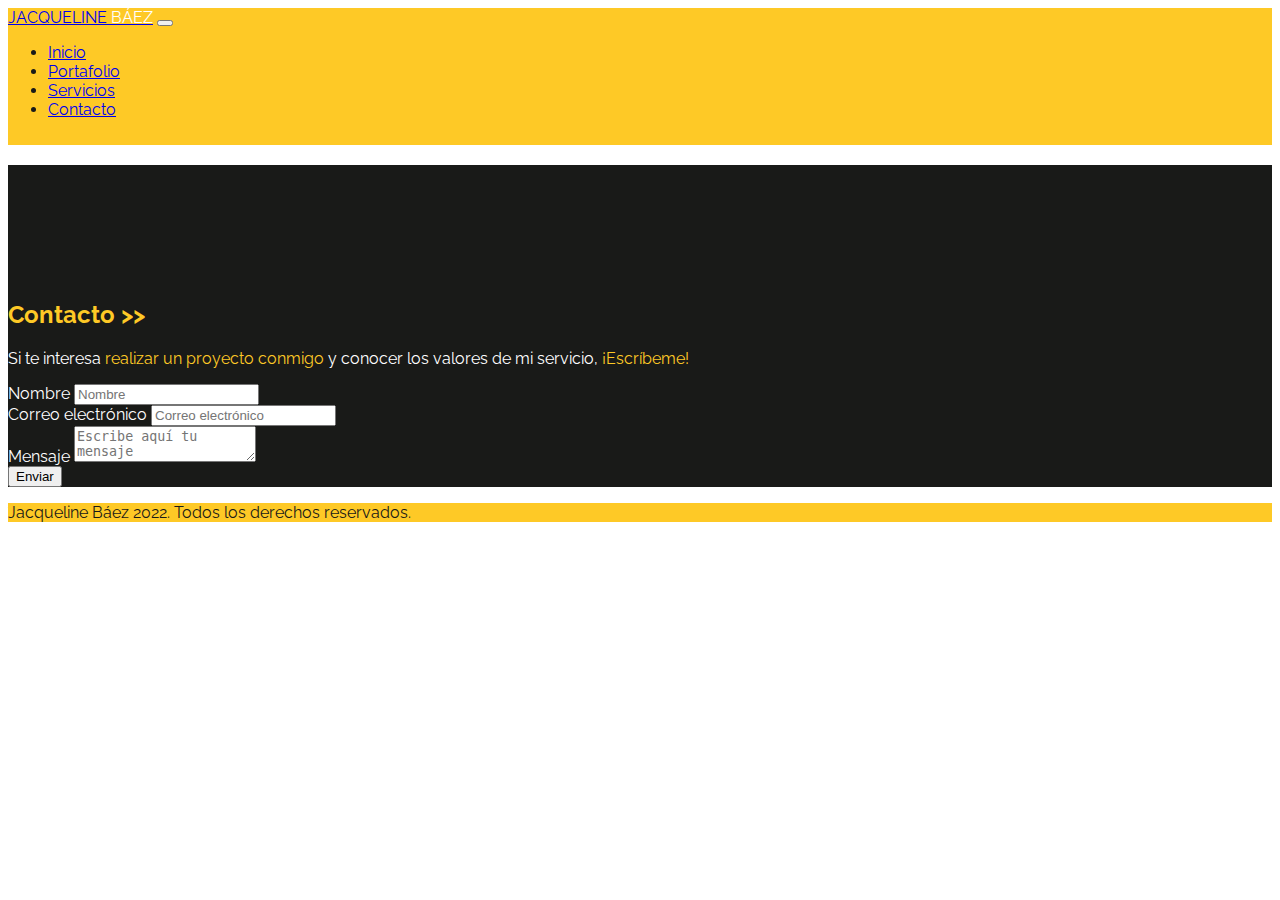
==== contacto.html @ a7ae3d73 "integración de portafolio en todos los nav" ====
<!DOCTYPE html>
<html lang="en">

<head>
    <meta charset="UTF-8">
    <meta http-equiv="X-UA-Compatible" content="IE=edge">
    <meta name="viewport" content="width=device-width, initial-scale=1.0">
    <link rel="preconnect" href="https://fonts.googleapis.com">
    <link rel="preconnect" href="https://fonts.gstatic.com" crossorigin>
    <link href="https://fonts.googleapis.com/css2?family=Raleway:wght@400;700&display=swap" rel="stylesheet">
    <link href="https://cdn.jsdelivr.net/npm/bootstrap@5.1.3/dist/css/bootstrap.min.css" rel="stylesheet"
        integrity="sha384-1BmE4kWBq78iYhFldvKuhfTAU6auU8tT94WrHftjDbrCEXSU1oBoqyl2QvZ6jIW3" crossorigin="anonymous">
    <title>Jacqueline Báez - Contacto</title>
    <link rel="icon" type="image/png" href="assets/img/favicon-jb-16x16.png">
    <link rel="stylesheet" href="https://cdnjs.cloudflare.com/ajax/libs/font-awesome/5.9.0/css/all.min.css"
        integrity="sha512-q3eWabyZPc1XTCmF+8/LuE1ozpg5xxn7iO89yfSOd5/oKvyqLngoNGsx8jq92Y8eXJ/IRxQbEC+FGSYxtk2oiw=="
        crossorigin="anonymous" referrerpolicy="no-referrer" />
    <link rel="stylesheet" href="assets/css/estilos.css">
</head>

<body>
    <header>
        <!-- NAVBAR -->
        <nav class="navbar navbar-expand-lg navbar-light backgry px-4 py-2">
            <div class="container-fluid">
            <a class="navbar-brand fw-bold" href="#">JACQUELINE <span class="white">BÁEZ</span></a>
            <button class="navbar-toggler" type="button" data-bs-toggle="collapse" data-bs-target="#navbarNav" aria-controls="navbarNav" aria-expanded="false" aria-label="Toggle navigation">
                <span class="navbar-toggler-icon"></span>
            </button>
            <div class="collapse navbar-collapse nav justify-content-end" id="navbarNav">
                <ul class="navbar-nav">
                <li class="nav-item">
                    <a class="nav-link active" aria-current="page" href="index.html"> <i class="fas fa-user-alt"></i> Inicio</a>
                </li>
                <li class="nav-item">
                    <a class="nav-link" href="portafolio.html"> <i class="fas fa-portrait"></i> Portafolio</a>
                </li>
                <li class="nav-item">
                    <a class="nav-link" href="servicios.html"> <i class="fas fa-briefcase"></i> Servicios</a> 
                </li>
                <li class="nav-item">
                    <a class="nav-link" href="contacto.html"> <i class="fas fa-phone"></i> Contacto</a>
                </li>
                </ul>
            </div>
            </div>
        </nav>
    </header>

    <main>
        <!-- FORM CONTACTO-->
        <section class="contacto backgr pb-5 px-5">

            <h2 id="scrollspyContactame" class="display-4 fw-bold text-center yellow padd-section">Contacto >></h2>
            <p class="text-center my-4">Si te interesa <span class="fw-bold yellow">realizar un proyecto conmigo</span> y conocer los valores de mi servicio, <span class="fw-bold yellow">¡Escríbeme!</span></p>

            <form>
                <div class="form-group mb-4">
                    <label class="mb-2">Nombre</label>
                    <input class="form-control" placeholder="Nombre">
                </div>

                <div class="form-group mb-4">
                    <label class="mb-2">Correo electrónico</label>
                    <input class="form-control" placeholder="Correo electrónico" />
                </div>

                <div class="form-group">
                    <label class="mb-2">Mensaje</label>
                    <textarea class="form-control" placeholder="Escribe aquí tu mensaje"></textarea>
                </div>

                <div class="my-3 text-center">
                    <button class="btn btn-warning text-dark fw-bold">Enviar</button>
                </div>
            </form>
        </section>
    </main>

    <!-- FOOTER -->
    <footer class="backgry text-center p-4 grey">
        <p class="mb-0 pb-3"><i class="far fa-copyright"></i> Jacqueline Báez 2022. Todos los derechos reservados.</p>
        <div class="grey"><i class="fab fa-html5 fa-2x px-2"></i><i class="fab fa-github fa-2x px-2"></i><i class="fab fa-git fa-2x px-2"></i><i class="fab fa-css3-alt fa-2x px-2"></i><i class="fas fa-terminal fa-2x px-2"></i></div>
    </footer>

    <script src="https://cdn.jsdelivr.net/npm/bootstrap@5.1.3/dist/js/bootstrap.bundle.min.js"
        integrity="sha384-ka7Sk0Gln4gmtz2MlQnikT1wXgYsOg+OMhuP+IlRH9sENBO0LRn5q+8nbTov4+1p"
        crossorigin="anonymous">
    </script>
</body>

</html>
---- assets/css/estilos.css ----
/* BODY */
body{
  font-family: "Raleway", sans-serif;
}

/* NAVBAR */
.navbar{
  color: #191a18;
}

.navbar a:hover{
  color: #191a18;
  font-weight: 700;
}

.navbar .class-nav:visited{
  color: #fff;
  text-decoration: none;
}

/* HERO SECTION */
.hero-section{
  background-image: url("../img/banner-color-amarillo-gris.jpg");
  background-repeat: no-repeat;
  background-size: cover;
  background-position: left;
}

/* NAVLINK */
nav{
  border-bottom: #fec926 solid 10px;
}

nav .class-nav{
  color: #fff;
  text-decoration: none;
}

nav .class-nav:hover{
  background-color: #fec926;
  color: #fff;
  text-decoration: none;
  font-weight: 700;
}

nav .class-nav:visited{
  color: #fff;
  text-decoration: none;
}

/* SOBRE MI */
#about-me{
  color: #191a18;
}

#about-me .row{
  background-color: #fffbf1;
  border: dashed 2px #fec926;
  border-radius: 50px;
}

/* MIS TRABAJOS */
.mis-trabajos .image-top{
  height: 300px;
  background-repeat: no-repeat;
  background-size: cover;
  background-position: center;
}

.mis-trabajos h5{
  color: #fec926;
}

.mis-trabajos .image-top:hover{
  opacity: 0.7;
}

.mis-trabajos .card{
  border-radius: 35px;
}

.mis-trabajos .image-top{
  border-top-left-radius: 35px;
  border-top-right-radius: 35px;
  border-bottom: #fec926 10px solid;
}

.mis-trabajos p{
  font-size: 0.85rem;
}

/* FORM CONTACTO */
.contacto{
  color: #fff;
}

/* COLOR ESPECIAL */
.yellow{
  color: #fec926;
}

.grey{
  color: #191a18;
}

.white{
  color: #fff;
}

.backgr{
  background-color: #191a18;
}

.backgry{
  background-color: #fec926;
}

.backgryl{
  background-color: #fffbf1;
}

/* PADDING SECTION */
.padd-section{
  padding-top:  15vh;
}

/* ACCORDION */
.accordion-item{
  background-color: #fec926;
  color: #fff;
}

.accordion-body p{
  color: #191a18;
}

.efect-hover:hover{
  background-color: #191a18;
  color: #fff;
  text-decoration: none;
  font-weight: 700;
}

.acc-title{
  padding: 3vh;
  background-color: #191a18;
  font-size: 1rem;
}

@media (max-width: 768px) {
  .contacto form label {
    font-weight: 400;
  }

  .navbar-brand{
    width: 100px;
  }
}

/* EDUCACIÓN */
.educacion li{
  font-size: 0.85rem;
}

.educacion{
  color: #191a18;
}

.educacion .row{
  background-color: #fffbf1;
  border: dashed 2px #fec926;
  border-radius: 50px;
}

/* MI PORTAFOLIO */
.mi-portafolio a{
  text-decoration: none;
  color: #fec926;
}
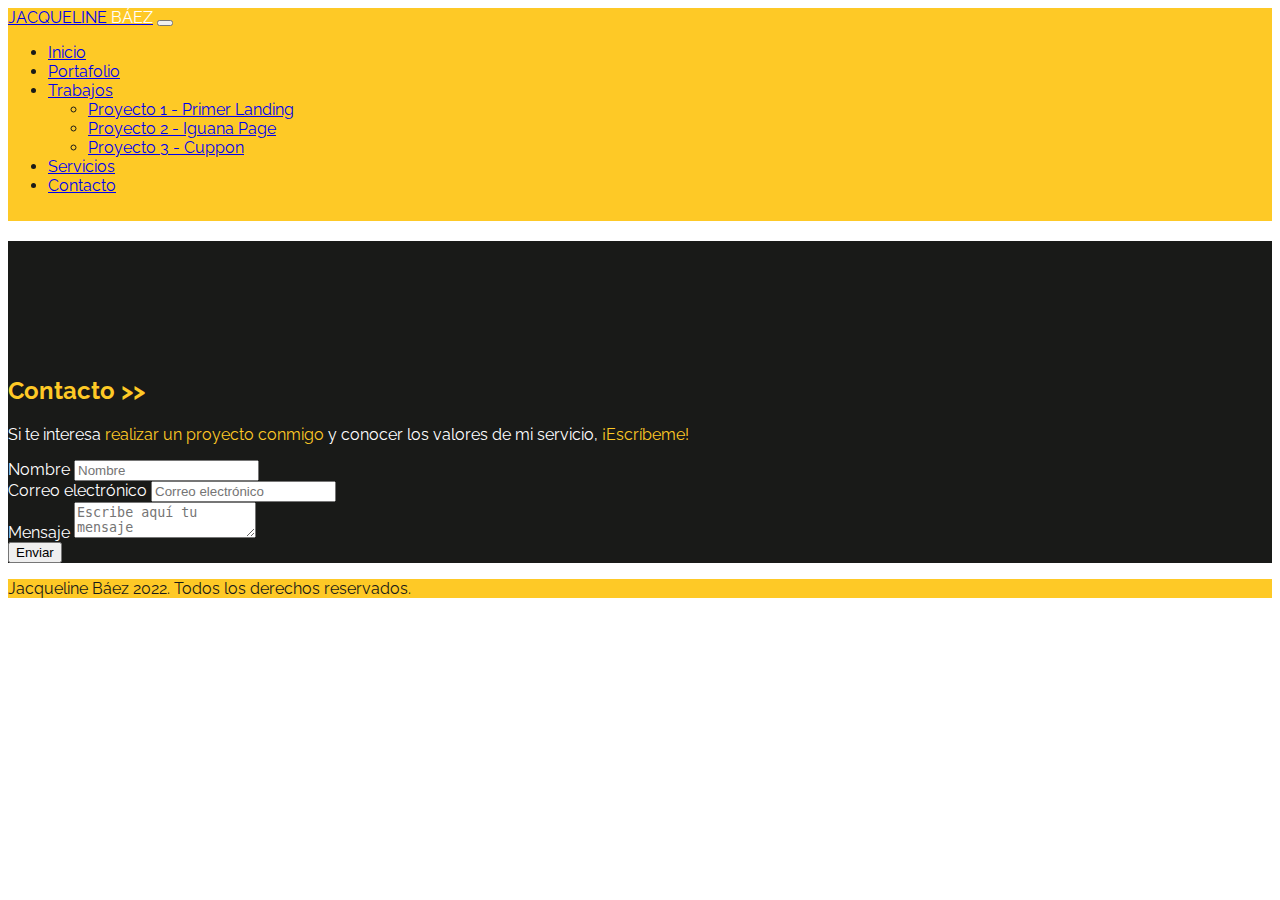
==== commit fc5c447a: "integración trabajos en nav" ====
--- a/contacto.html
+++ b/contacto.html
@@ -10,7 +10,7 @@
     <link href="https://fonts.googleapis.com/css2?family=Raleway:wght@400;700&display=swap" rel="stylesheet">
     <link href="https://cdn.jsdelivr.net/npm/bootstrap@5.1.3/dist/css/bootstrap.min.css" rel="stylesheet"
         integrity="sha384-1BmE4kWBq78iYhFldvKuhfTAU6auU8tT94WrHftjDbrCEXSU1oBoqyl2QvZ6jIW3" crossorigin="anonymous">
-    <title>Jacqueline Báez - Contacto</title>
+    <title>Jacqueline Báez</title>
     <link rel="icon" type="image/png" href="assets/img/favicon-jb-16x16.png">
     <link rel="stylesheet" href="https://cdnjs.cloudflare.com/ajax/libs/font-awesome/5.9.0/css/all.min.css"
         integrity="sha512-q3eWabyZPc1XTCmF+8/LuE1ozpg5xxn7iO89yfSOd5/oKvyqLngoNGsx8jq92Y8eXJ/IRxQbEC+FGSYxtk2oiw=="
@@ -35,6 +35,16 @@
                 <li class="nav-item">
                     <a class="nav-link" href="portafolio.html"> <i class="fas fa-portrait"></i> Portafolio</a>
                 </li>
+                <li class="nav-item dropdown">
+                    <a class="nav-link dropdown-toggle" href="#" id="navbarDropdownMenuLink" role="button" data-bs-toggle="dropdown" aria-expanded="false"><i class="far fa-file-code"></i>
+                      Trabajos
+                    </a>
+                    <ul class="dropdown-menu" aria-labelledby="navbarDropdownMenuLink">
+                      <li><a class="dropdown-item" href="primer-landing.html">Proyecto 1 - Primer Landing</a></li>
+                      <li><a class="dropdown-item" href="iguana-page.html">Proyecto 2 - Iguana Page</a></li>
+                      <li><a class="dropdown-item" href="cuppon.html">Proyecto 3 - Cuppon</a></li>
+                    </ul>
+                  </li>
                 <li class="nav-item">
                     <a class="nav-link" href="servicios.html"> <i class="fas fa-briefcase"></i> Servicios</a> 
                 </li>
--- a/assets/css/estilos.css
+++ b/assets/css/estilos.css
@@ -21,6 +21,13 @@
 /* HERO SECTION */
 .hero-section{
   background-image: url("../img/banner-color-amarillo-gris.jpg");
+  background-repeat: no-repeat;
+  background-size: cover;
+  background-position: left;
+}
+
+.hero-portfolio{
+  background-image: url("../img/banner-portafolio.jpg");
   background-repeat: no-repeat;
   background-size: cover;
   background-position: left;
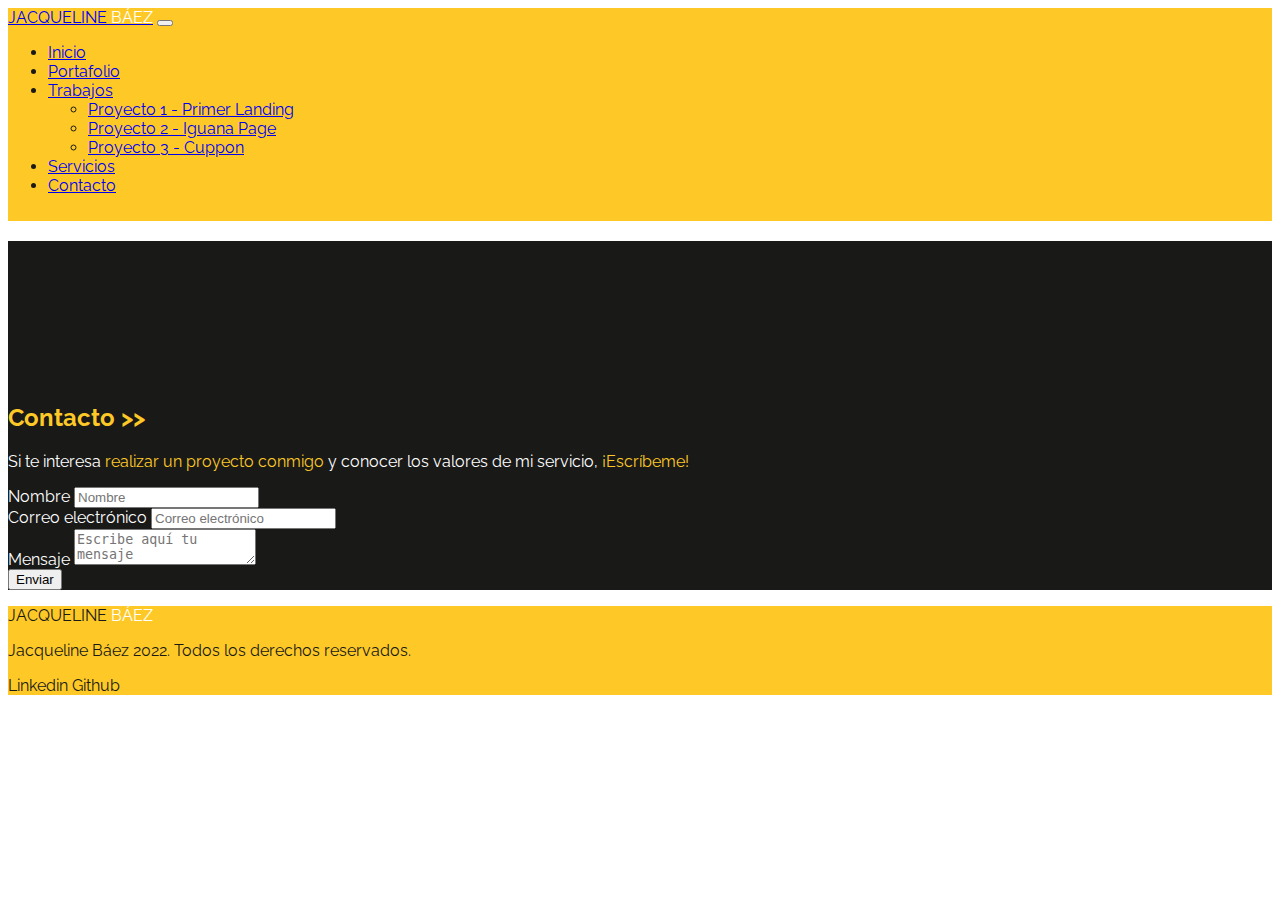
==== commit bcc0989e: "target blank para proyectos" ====
--- a/contacto.html
+++ b/contacto.html
@@ -10,7 +10,7 @@
     <link href="https://fonts.googleapis.com/css2?family=Raleway:wght@400;700&display=swap" rel="stylesheet">
     <link href="https://cdn.jsdelivr.net/npm/bootstrap@5.1.3/dist/css/bootstrap.min.css" rel="stylesheet"
         integrity="sha384-1BmE4kWBq78iYhFldvKuhfTAU6auU8tT94WrHftjDbrCEXSU1oBoqyl2QvZ6jIW3" crossorigin="anonymous">
-    <title>Jacqueline Báez</title>
+    <title>Jacqueline Báez - Contacto</title>
     <link rel="icon" type="image/png" href="assets/img/favicon-jb-16x16.png">
     <link rel="stylesheet" href="https://cdnjs.cloudflare.com/ajax/libs/font-awesome/5.9.0/css/all.min.css"
         integrity="sha512-q3eWabyZPc1XTCmF+8/LuE1ozpg5xxn7iO89yfSOd5/oKvyqLngoNGsx8jq92Y8eXJ/IRxQbEC+FGSYxtk2oiw=="
@@ -30,7 +30,7 @@
             <div class="collapse navbar-collapse nav justify-content-end" id="navbarNav">
                 <ul class="navbar-nav">
                 <li class="nav-item">
-                    <a class="nav-link active" aria-current="page" href="index.html"> <i class="fas fa-user-alt"></i> Inicio</a>
+                    <a class="nav-link" aria-current="page" href="index.html"> <i class="fas fa-user-alt"></i> Inicio</a>
                 </li>
                 <li class="nav-item">
                     <a class="nav-link" href="portafolio.html"> <i class="fas fa-portrait"></i> Portafolio</a>
@@ -40,16 +40,16 @@
                       Trabajos
                     </a>
                     <ul class="dropdown-menu" aria-labelledby="navbarDropdownMenuLink">
-                      <li><a class="dropdown-item" href="primer-landing.html">Proyecto 1 - Primer Landing</a></li>
-                      <li><a class="dropdown-item" href="iguana-page.html">Proyecto 2 - Iguana Page</a></li>
-                      <li><a class="dropdown-item" href="cuppon.html">Proyecto 3 - Cuppon</a></li>
+                      <li><a class="dropdown-item" href="primer-landing.html" target="_blank">Proyecto 1 - Primer Landing</a></li>
+                      <li><a class="dropdown-item" href="iguana-page.html" target="_blank">Proyecto 2 - Iguana Page</a></li>
+                      <li><a class="dropdown-item" href="cuppon.html" target="_blank">Proyecto 3 - Cuppon</a></li>
                     </ul>
                   </li>
                 <li class="nav-item">
                     <a class="nav-link" href="servicios.html"> <i class="fas fa-briefcase"></i> Servicios</a> 
                 </li>
                 <li class="nav-item">
-                    <a class="nav-link" href="contacto.html"> <i class="fas fa-phone"></i> Contacto</a>
+                    <a class="nav-link active" href="contacto.html"> <i class="fas fa-phone"></i> Contacto</a>
                 </li>
                 </ul>
             </div>
@@ -88,9 +88,13 @@
     </main>
 
     <!-- FOOTER -->
-    <footer class="backgry text-center p-4 grey">
-        <p class="mb-0 pb-3"><i class="far fa-copyright"></i> Jacqueline Báez 2022. Todos los derechos reservados.</p>
-        <div class="grey"><i class="fab fa-html5 fa-2x px-2"></i><i class="fab fa-github fa-2x px-2"></i><i class="fab fa-git fa-2x px-2"></i><i class="fab fa-css3-alt fa-2x px-2"></i><i class="fas fa-terminal fa-2x px-2"></i></div>
+    <footer class="backgry text-center p-5 grey">
+        <p class="fw-bold fs-4" href="#">JACQUELINE <span class="white">BÁEZ</span></p>
+        <p class="mt-2 mb-1 pb-3"><i class="far fa-copyright"></i> Jacqueline Báez 2022. Todos los derechos reservados.</p>
+        <div class="grey mb-2">
+            <i class="fab fa-linkedin-in px-2 fa-2x"></i><a href="https://www.linkedin.com/in/jacqueline-báez-camus-017156205/" target="_blank" rel="noopener noreferrer">Linkedin</a>
+            <i class="fab fa-github px-2 fa-2x"></i><a href="https://github.com/Fiorelotto" target="_blank" rel="noopener noreferrer">Github</a>
+        </div>
     </footer>
 
     <script src="https://cdn.jsdelivr.net/npm/bootstrap@5.1.3/dist/js/bootstrap.bundle.min.js"
--- a/assets/css/estilos.css
+++ b/assets/css/estilos.css
@@ -18,6 +18,15 @@
   text-decoration: none;
 }
 
+nav .dropdown-menu{
+  background-color: #fec926;
+}
+
+nav .dropdown-menu a:hover{
+  background-color: #191a18;
+  color: #fec926;
+}
+
 /* HERO SECTION */
 .hero-section{
   background-image: url("../img/banner-color-amarillo-gris.jpg");
@@ -31,6 +40,14 @@
   background-repeat: no-repeat;
   background-size: cover;
   background-position: left;
+}
+
+.hero-1{
+  background-image: url("../img/photo-proyecto1.jpg");
+  background-repeat: no-repeat;
+  background-size: cover;
+  background-position: center;
+  height: 350px;
 }
 
 /* NAVLINK */
@@ -66,8 +83,8 @@
   border-radius: 50px;
 }
 
-/* MIS TRABAJOS */
-.mis-trabajos .image-top{
+/* MIS PROYECTOS */
+.mis-proyectos .image-top{
   height: 300px;
   background-repeat: no-repeat;
   background-size: cover;
@@ -128,7 +145,7 @@
 
 /* PADDING SECTION */
 .padd-section{
-  padding-top:  15vh;
+  padding-top:  18vh;
 }
 
 /* ACCORDION */
@@ -182,5 +199,32 @@
 /* MI PORTAFOLIO */
 .mi-portafolio a{
   text-decoration: none;
-  color: #fec926;
+  color: #191a18;
+}
+
+.mi-portafolio .btn{
+  text-decoration: none;
+  color: #fec926;
+}
+
+.mi-portafolio .btn:hover{
+  text-decoration: none;
+  color: #fff;
+}
+
+/* FOOTER */
+footer a{
+  text-decoration: none;
+  color: #191a18;
+}
+
+footer a:visited{
+  text-decoration: none;
+}
+
+footer a:hover{
+  text-decoration: none;
+  color: #191a18;
+  opacity: 0.8;
+  font-weight: 900;
 }